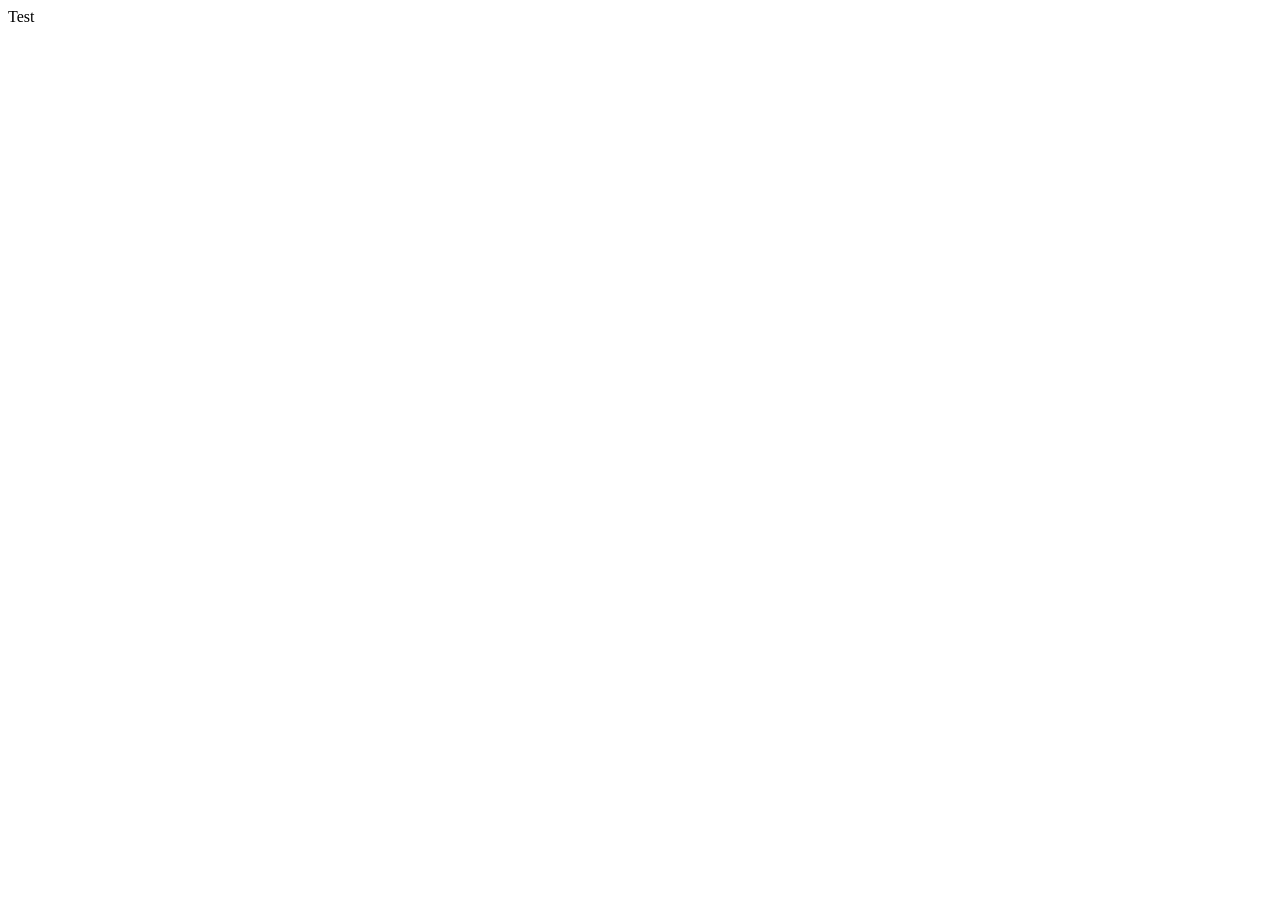
==== big/index.html @ 86ce2b69 "Test1 Yep" ====
<!DOCTYPE html>
<html lang="en">
<head>
    <meta charset="UTF-8">
    <meta name="viewport" content="width=device-width, initial-scale=1.0">
    <title>Document</title>
</head>
<body>
    Test
</body>
</html>
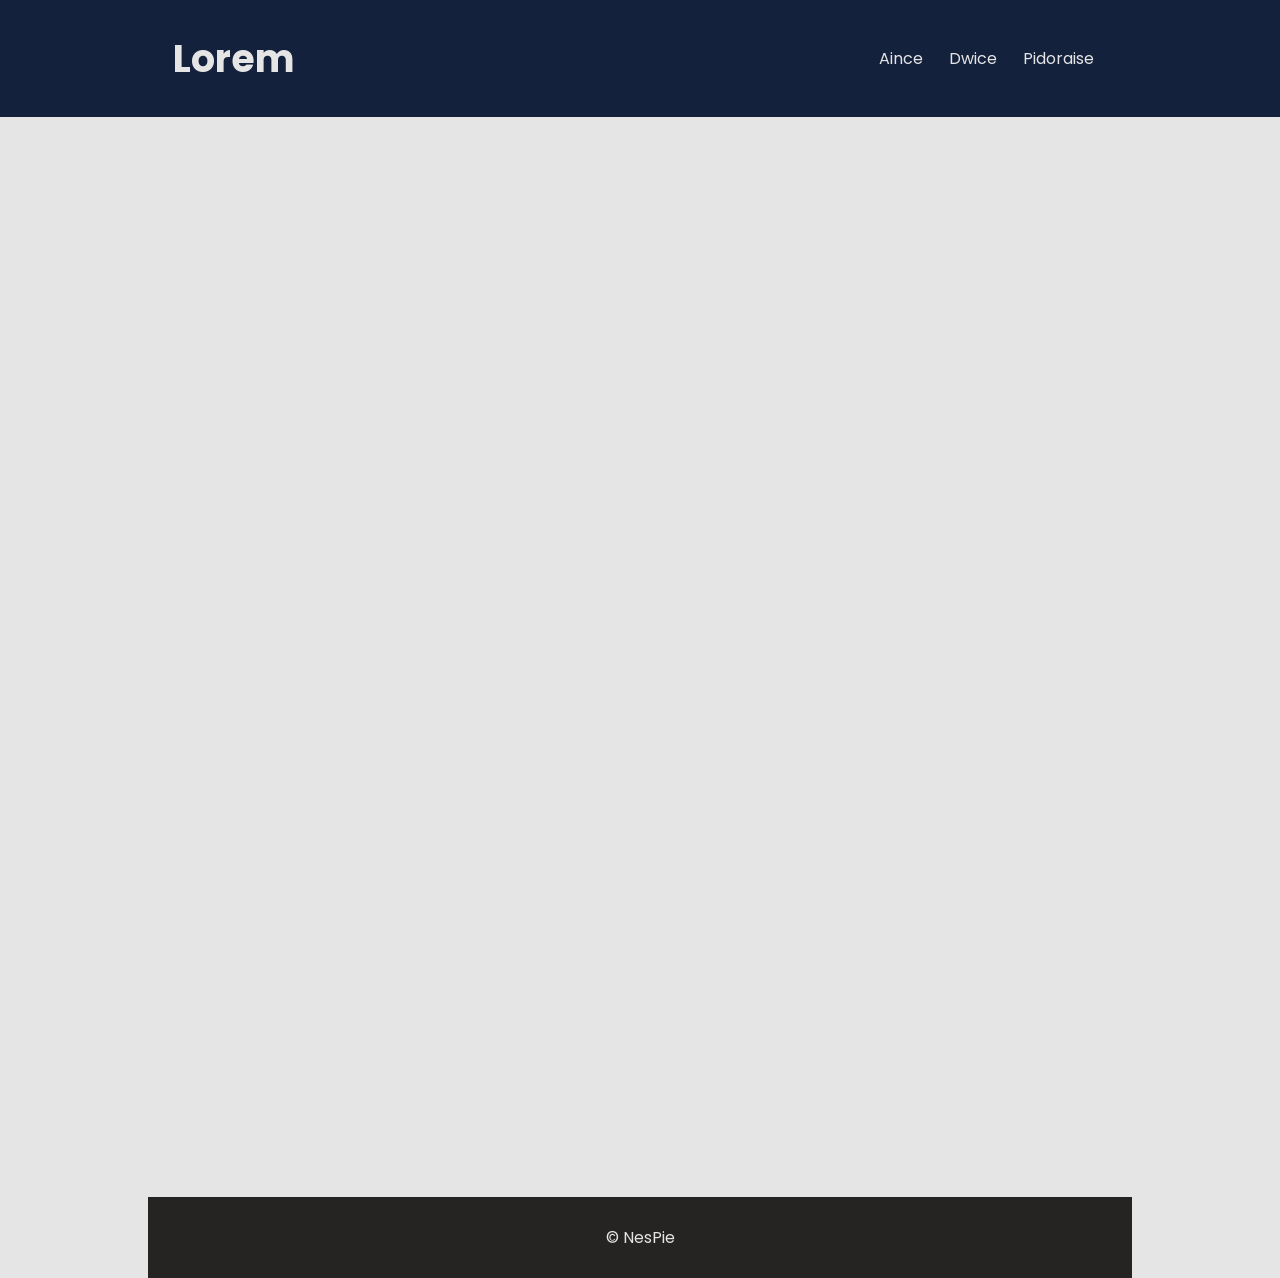
==== commit 3381cb6f: "A LOT" ====
--- a/big/index.html
+++ b/big/index.html
@@ -3,9 +3,31 @@
 <head>
     <meta charset="UTF-8">
     <meta name="viewport" content="width=device-width, initial-scale=1.0">
+    <link rel="stylesheet" href="css/main.css">
+    <link rel="preconnect" href="https://fonts.gstatic.com">
+    <link href="https://fonts.googleapis.com/css2?family=Poppins:wght@100;200;300;700&display=swap" rel="stylesheet">
     <title>Document</title>
 </head>
 <body>
-    Test
+    <header>
+        <div class="header-wrapper">
+            <h1>
+                Lorem
+            </h1>
+            <nav>
+                <ul>
+                    <li>Aince</li>
+                    <li>Dwice</li>
+                    <li>Pidoraise</li>
+                </ul>
+            </nav>
+        </div>
+    </header>
+    <div class="content">
+
+    </div>
+    <footer>
+        <p>&copy; NesPie</p>
+    </footer>
 </body>
 </html>
--- a/big/css/main.css
+++ b/big/css/main.css
@@ -0,0 +1,87 @@
+/*
+Palette
+#FFFCF2
+#CCC5B9
+#403D39
+#252422
+#EB5E28
+*/
+
+
+/* ___________________________________Main shit___________________________________ */
+body {
+    background-color: #e5e5e5;
+    margin: 0 auto;
+    padding: 0;
+    font-family: 'Poppins', sans-serif;
+}
+
+footer, .content {
+    margin: 0 auto;
+    max-width: 960px;
+}
+
+
+
+/* ___________________________________Header shit___________________________________ */
+header {
+    background-color: #14213d;
+}
+
+.header-wrapper {
+    padding: 30px;
+    background-color: #14213d;
+    display: flex;
+    color: #e5e5e5;
+    max-width: 960px;
+    margin: 0 auto;
+}
+
+.header-wrapper nav {
+
+}
+
+.header-wrapper nav ul {
+    margin: 0;
+    margin-top: 16px;
+    padding: 0;
+    display: flex;
+    list-style-type: none;
+}
+
+.header-wrapper nav ul li {
+    margin-right: 26px;
+    cursor: pointer;
+}
+
+.header-wrapper nav ul li:hover {
+    font-weight: 100;
+}
+
+.header-wrapper h1 {
+    flex: 1 1 1000px;
+    padding: 0px 13px;
+    margin: 0;
+    color: #e5e5e5;
+    font-weight: 700;
+    font-size: 38px;
+}
+
+
+
+/* ___________________________________Content shit___________________________________ */
+.content {
+    height: 1080px;
+}
+
+
+
+/* ___________________________________Footer shit___________________________________ */
+footer {
+    background-color: #252422;
+    margin: 0 auto;
+    color: #e5e5e5;
+    font-size: 16px;
+    text-align: center;
+    padding: 12px;
+}
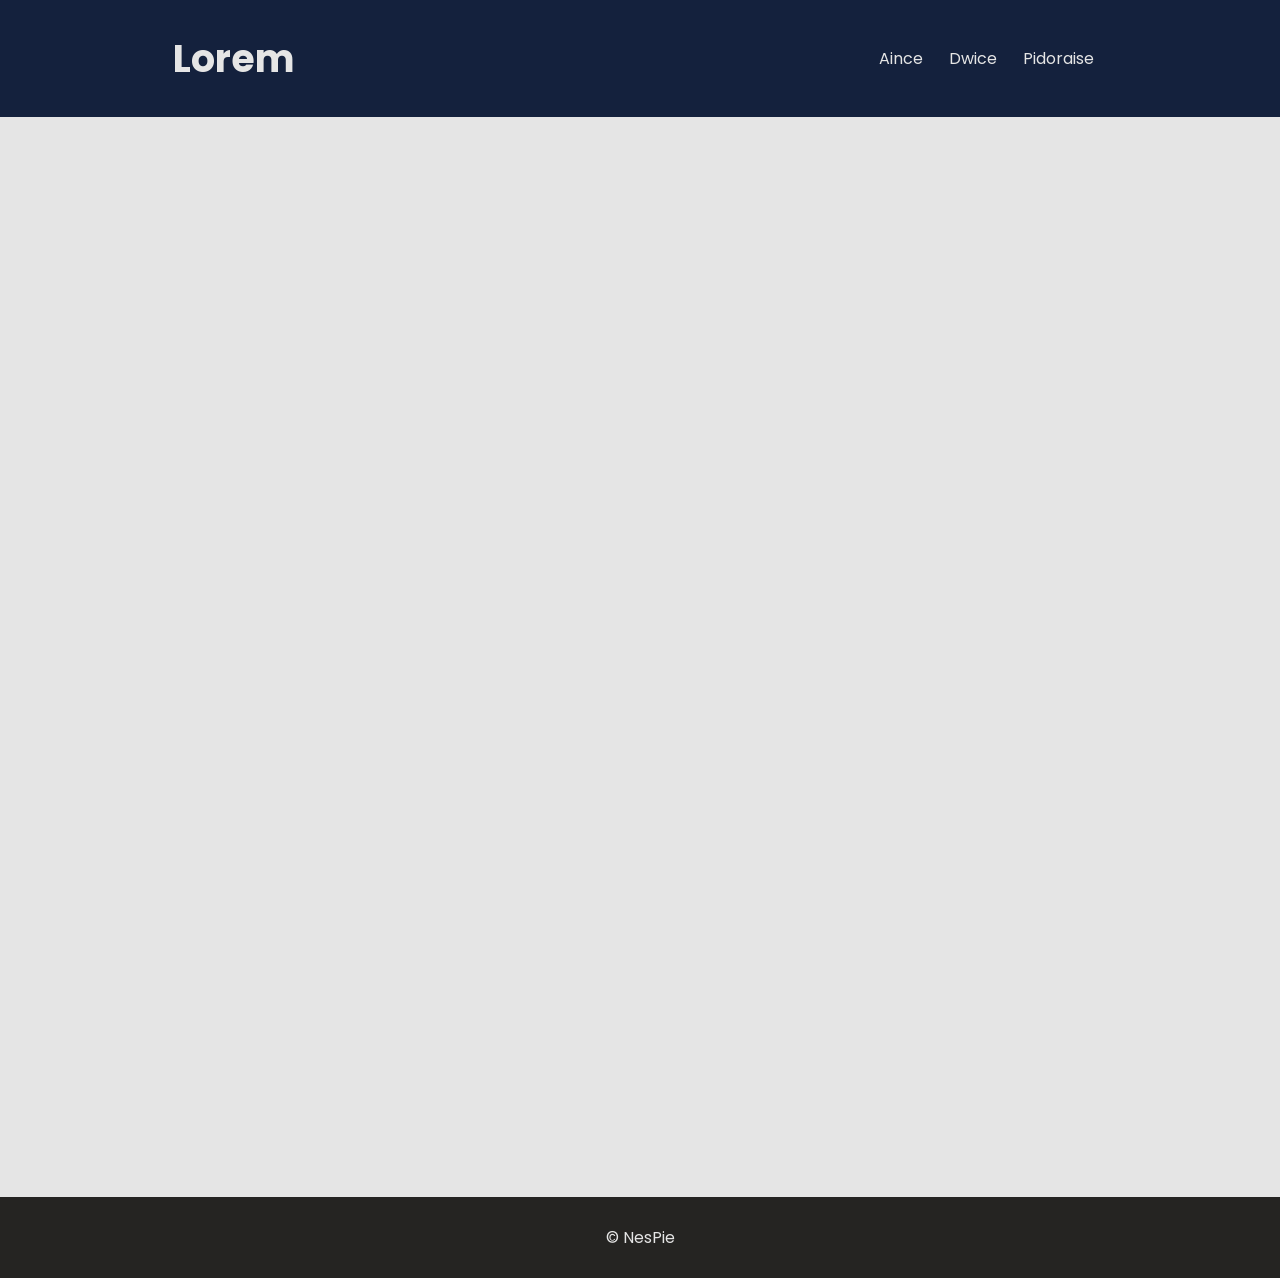
==== commit 5eee3cd6: "Little changes" ====
--- a/big/index.html
+++ b/big/index.html
@@ -27,7 +27,9 @@
 
     </div>
     <footer>
-        <p>&copy; NesPie</p>
+        <div class="footer-wrapper">
+            <p>&copy; NesPie</p>
+        </div>
     </footer>
 </body>
 </html>
--- a/big/css/main.css
+++ b/big/css/main.css
@@ -14,11 +14,6 @@
     margin: 0 auto;
     padding: 0;
     font-family: 'Poppins', sans-serif;
-}
-
-footer, .content {
-    margin: 0 auto;
-    max-width: 960px;
 }
 
 
@@ -72,6 +67,8 @@
 /* ___________________________________Content shit___________________________________ */
 .content {
     height: 1080px;
+    margin: 0 auto;
+    max-width: 960px;
 }
 
 
@@ -79,9 +76,14 @@
 /* ___________________________________Footer shit___________________________________ */
 footer {
     background-color: #252422;
+}
+
+.footer-wrapper {
     margin: 0 auto;
     color: #e5e5e5;
     font-size: 16px;
     text-align: center;
     padding: 12px;
+    margin: 0 auto;
+    max-width: 960px;
 }
